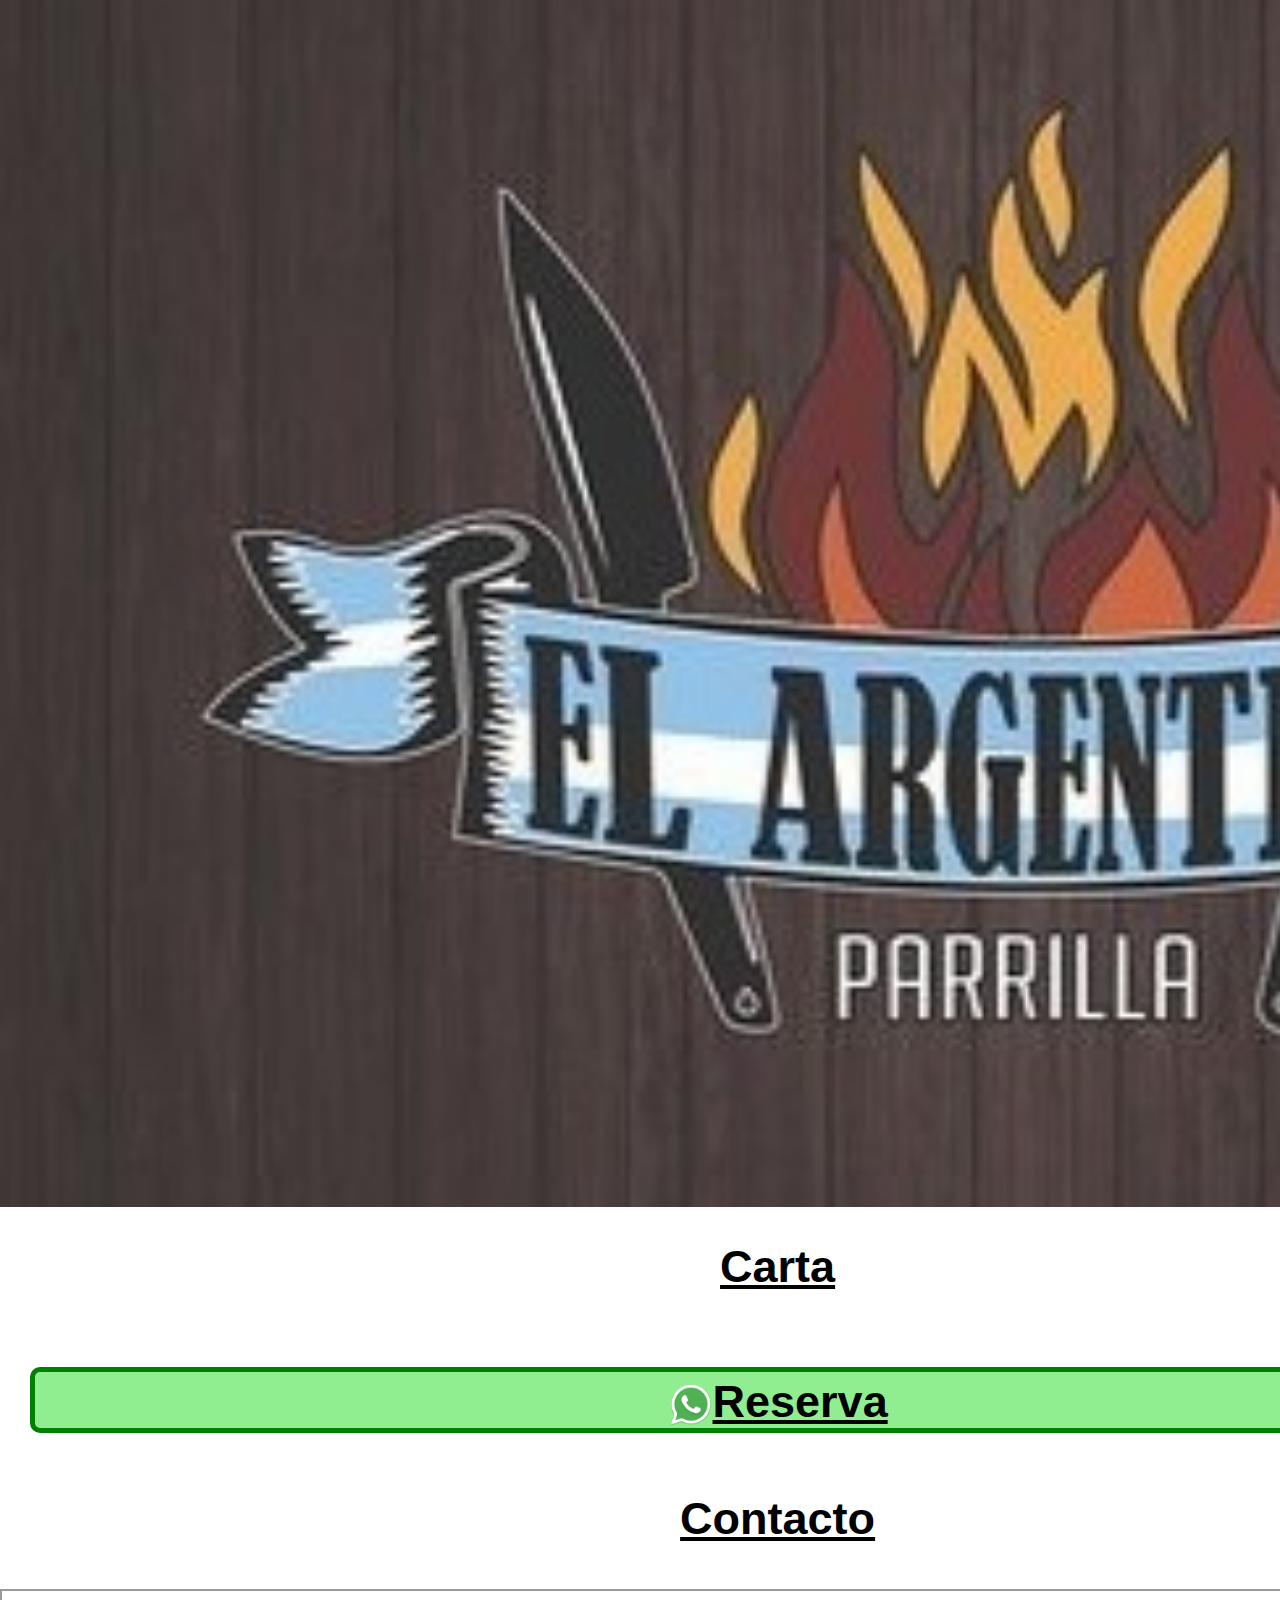
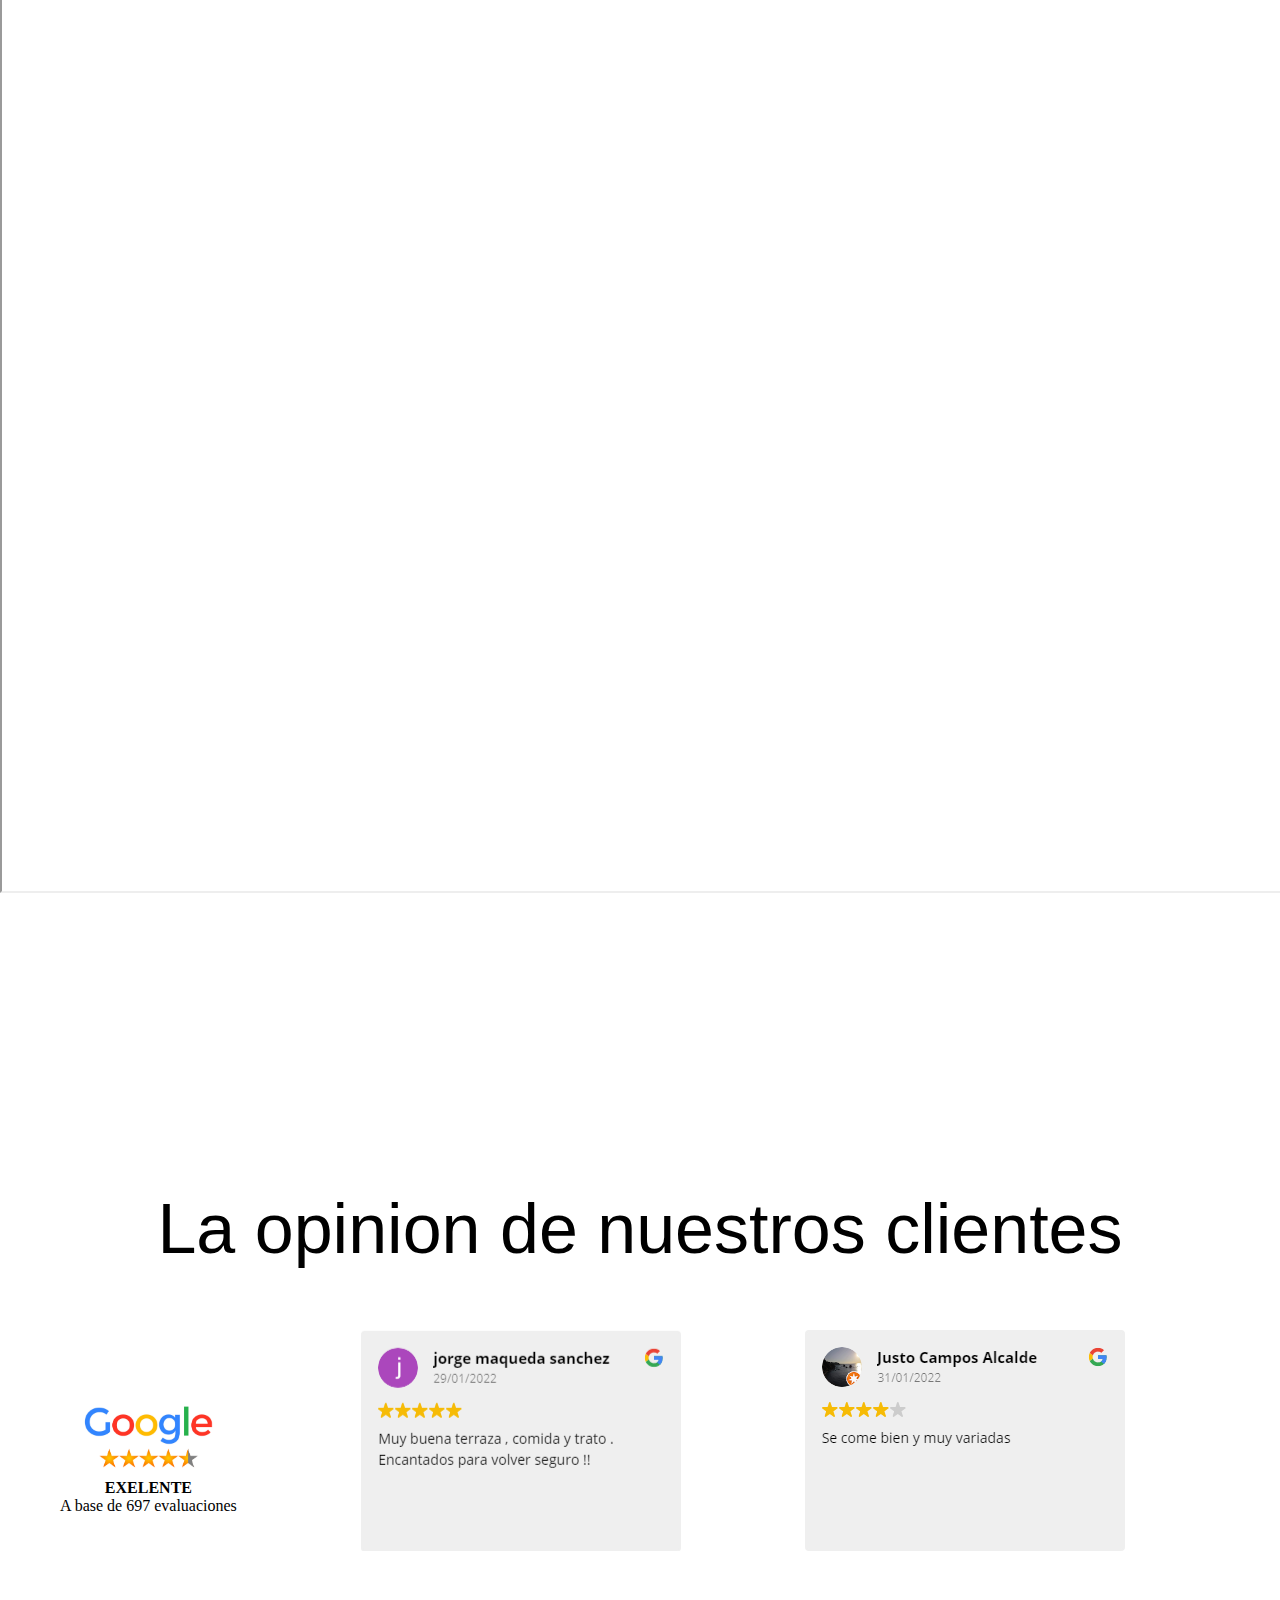
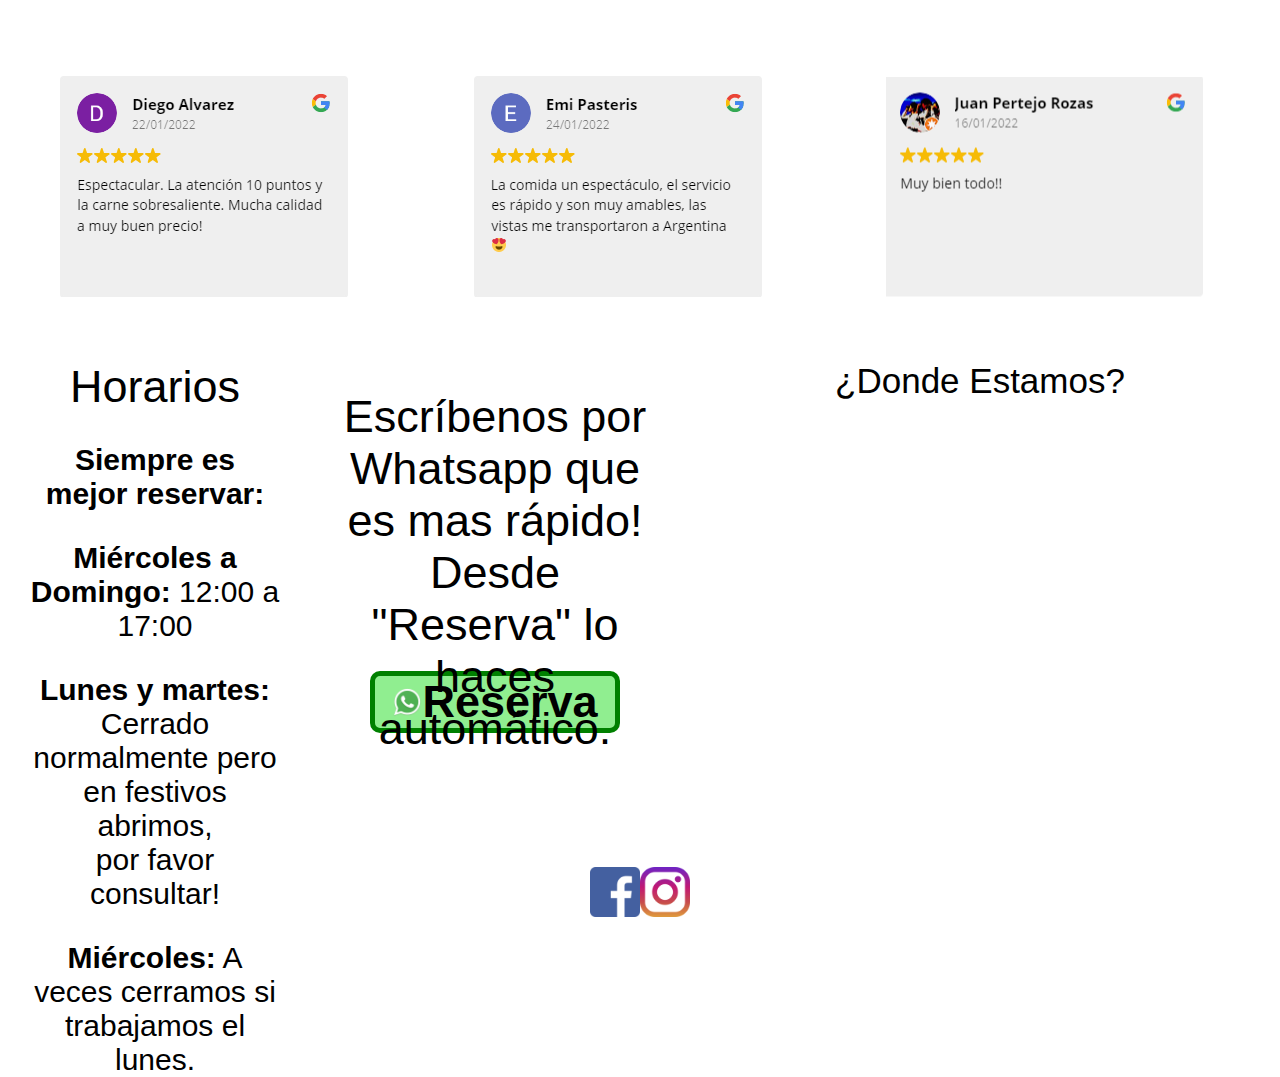
==== index.html @ ee81bb8e "Change_1" ====
<!DOCTYPE html>
<html lang="en">

<head>
    <meta charset="UTF-8">
    <meta http-equiv="X-UA-Compatible" content="IE=edge">
    <meta name="viewport" content="width=device-width, initial-scale=1.0">
    <link rel="stylesheet" href="./css/estilos.css">
    <title>Inicio-Parrilla el Argentino</title>
</head>
<body>
    <section>
        <header>
            <div id="grid_container1">
                <div><a href="./index.html"><img class="logo_argentino" src="./img/logo.jpg" alt="Logo Argentino"></a></div>
                <div><nav>
                    <ul id="grid_container2" class="nav">
                        <li><a class="link" href="./pages/carta.html">Carta</a></li>
                        <li><a class="link" href="./pages/galeria.html">Galeria</a></li>
                        <li class="reserva" class="anchor"><a class="link" href="https://api.whatsapp.com/send?phone=+34665689489&text=Hola!%20quisiera%20hacer%20una%20reserva:%10D%C3%ADa:%09Hora:%09Comensales%20(adultos%20y%20ni%C3%B1os):%09Alergias:"><img class="logo_wasap" src="./img/Whatsapp_.png" alt="Reserva">Reserva</a></li>
                        <li><a class="link" href="./pages/Sugerencias.html">Sugerencias</a></li>
                        <li><a class="link" href="./pages/contacto.html">Contacto</a></li>
                    </ul>
                </nav></div>
            </div>
        </header>
    
    </section>    
<!-- Video Parrilla -->
    <section class="video">
        <div>
            <iframe class="video_parrilla" width="100vw" height="100vh" src="https://www.youtube.com/embed/avgYlArVY3M?controls=0&amp;start=69&end=96&mute=1&showinfo=0&autoplay=1&loop=1" title="YouTube video player"></iframe>
        </div>
    </section>

<!-- Reviews -->
    <section>
        <main>
            <h1>La opinion de nuestros clientes</h1>
                <div class="reviews_logo">
                    <span class="logo_google"><img class="img_google" src="./img/google.jpg" alt="Google"><p class="exelente">EXELENTE</p><p>A base de 697 evaluaciones</p></span>
                    <span><img src="./img/rev_jorge.png" alt="Review Rev_jorge"></span>
                    <span><img src="./img/rev_justo.png" alt="Rev_justo"></span>
                    <span><img src="./img/rev_diego.png" alt="Rev_diego"></span>
                    <span><img src="./img/rev_emi.png" alt="rev_emi"></span>
                    <span><img src="./img/rev_juan.png" alt="rev_juan"></span>
                </div>
        </main>
    </Section>
<!-- Mapa, horarios y reserva -->
        <section class="mapa_horarios">
            <div class="horarios">
                <h3>Horarios</h3>
                <ul class="list_time">
                    <li class="aviso"><strong>Siempre es mejor reservar:</strong></li>
                    <li><strong>Miércoles a Domingo:</strong> 12:00 a 17:00</li>
                    <li><strong>Lunes y martes: </strong><p>Cerrado normalmente pero en festivos abrimos,<br> por favor consultar!</p></li>
                    <li><strong>Miércoles:</strong> A veces cerramos si trabajamos el lunes.</li>
                </ul>
            </div>
            <div class="escribenos">
                <p>Escríbenos por Whatsapp que es mas rápido!
                    Desde "Reserva" lo haces automático.</p>
                    <div>
                        <a class="link" class="reserva" href="https://api.whatsapp.com/send?phone=+34665689489&text=Hola!%20quisiera%20hacer%20una%20reserva:%10D%C3%ADa:%09Hora:%09Comensales%20(adultos%20y%20ni%C3%B1os):%09Alergias:"><img class="logo_reserva"  src="./img/Whatsapp_.png" alt="reserva">Reserva</a>
                    </div>
            </div>
            <div class="map_place">
                <h3 class="place">¿Donde Estamos?</h3>
                <iframe class="mapa" src="https://www.google.com/maps/embed?pb=!1m18!1m12!1m3!1d754.1731940860319!2d-4.027490496199669!3d40.87861593368365!2m3!1f0!2f0!3f0!3m2!1i1024!2i768!4f13.1!3m3!1m2!1s0xd416a7d4ac841c7%3A0x8cf0a13514dd3caf!2sEl%20Argentino%20de%20Valsa%C3%ADn!5e0!3m2!1ses-419!2ses!4v1674944341223!5m2!1ses-419!2ses" width="600" height="450" style="border:0;" allowfullscreen="" loading="lazy" referrerpolicy="no-referrer-when-downgrade"></iframe>
            </div>
        </section>
    <footer>
        <div class="socialn">
            <a href="https://www.facebook.com"><img class="redes" src="./img/Facebook.png" alt="Facebook"></a>
            <a href="https://www.instagram.com/"><img class="redes" src="./img/instagram.png" alt="instagram"></a>
        </div>
    </footer>
</body>

</html>
---- css/estilos.css ----
/* Estilo global */
* {
    margin: 0;
    padding: 0;
}


ul#grid_container2 {
    display: grid;
    text-align: center;
    grid-template-columns: 1.5fr 0.5fr;
    grid-template-rows: repeat(3,1fr);
}

.div_container1 {
    height: 100vh;
    width: 100vw;}
    

/* Grid container1 */
#grid_container1{
    display: grid;
    grid-template-rows: 200px, 200px,;
    grid-template-columns: 200px, 200px;
}

/* Logo de pagina */
.logo_argentino{
    /* height: 100vh; */
    width: 162vw;
    /* width: auto; */
    /* margin: 30px; */
    /* display: flex; */
    /* align-content: center; */
    /* justify-content: space-evenly; */
    /* align-items: center; */
}

/* Contenedor icono de reserva */
.logo_wasap  {
    height: 45px;
    position: relative;
    top: 10px;
}

/* Formato de nav bar */
ul.nav li {
    margin: 30px;
    font-size: 45px;
    font-weight: bold;
    font-family: "Saira Semi Condensed", Sans-serif;
    display: inline;
    text-decoration: none;
}
.link {
    color: rgb(0, 0, 0);
}

/* Boton reserva */
.reserva {
    background-color:rgb(144, 238, 144);
    border: 5px solid green;
    border-radius: 10px;
    /* padding: 10px; */
}

/* VIDEO */
section.video {
    height: 1200px;
}
.video_parrilla {
height: 100vh;
width: 100vw;
overflow: hidden;
}

/* Formato Main */
main h1 {
    font-family: "Seaweed Script", Sans-serif;
    background-color: white;
    font-size: 70px;
    font-weight: 400;
    text-align: center;
    height: 80px;
    position: relative;
}

/* Reviews */
div.reviews_logo span{
    display: inline-block;
    margin: 60px
}
img.img_google {
    height: 80px;
    margin-top: 50px;  
}
.exelente {
    font-weight: bolder;
}
.logo_google {
    text-align: center;
    font-weight: 400;
    position: relative;
    top: -40px;
}
img.img_star {
    height: 30px;
    position: relative;
    top: 10px;
    left: 50px;
}

/* Mapa */

h3.place {
    font-family: "Seaweed Script", Sans-serif;
    font-size: 35px;
    font-weight: 400;
    text-align: center;
}
section.mapa_horarios {
    display: flex;
    justify-content: space-around;
}

/* Horarios */
div.horarios {
    height: 450px;
    width: 600px;
}
div.horarios h3 {
    font-family: "Seaweed Script", Sans-serif;
    font-size: 45px;
    font-weight: 400;
    text-align: center;
}

ul.list_time li {
    font-family:  Sans-serif;
    text-align: center;
    list-style: none;
    margin: 30px;
    font-size: 30px;
    font-weight: 400;
    
}

/* Reserva */
div.escribenos {
    height: 450px;
    width: 600px;
    margin: 30px;
}
div.escribenos p {
    font-family: "Seaweed Script", Sans-serif;
    font-size: 45px;
    text-align:center;;
    height: 250px;
}

/* Boton reserva */
div.escribenos div a {
    text-align: center;
    background-color:rgb(144, 238, 144);
    border: 5px solid green;
    border-radius: 10px;
    margin: 30px;
    font-size: 45px;
    font-weight: bold;
    font-family: "Saira Semi Condensed", Sans-serif;
    display: block;;
    text-decoration: none;
}

/* Contenedor img wsp reserva */
img.logo_reserva {
    height: 30px;
    width: 30px;
}

/* Contenedor imagenes redes */
.redes {
    height: 50px;
}

/* Redes sociales */
div.socialn{ 
    display: flex;
    height: 45px;
    justify-content: center;
    align-items: center;
}
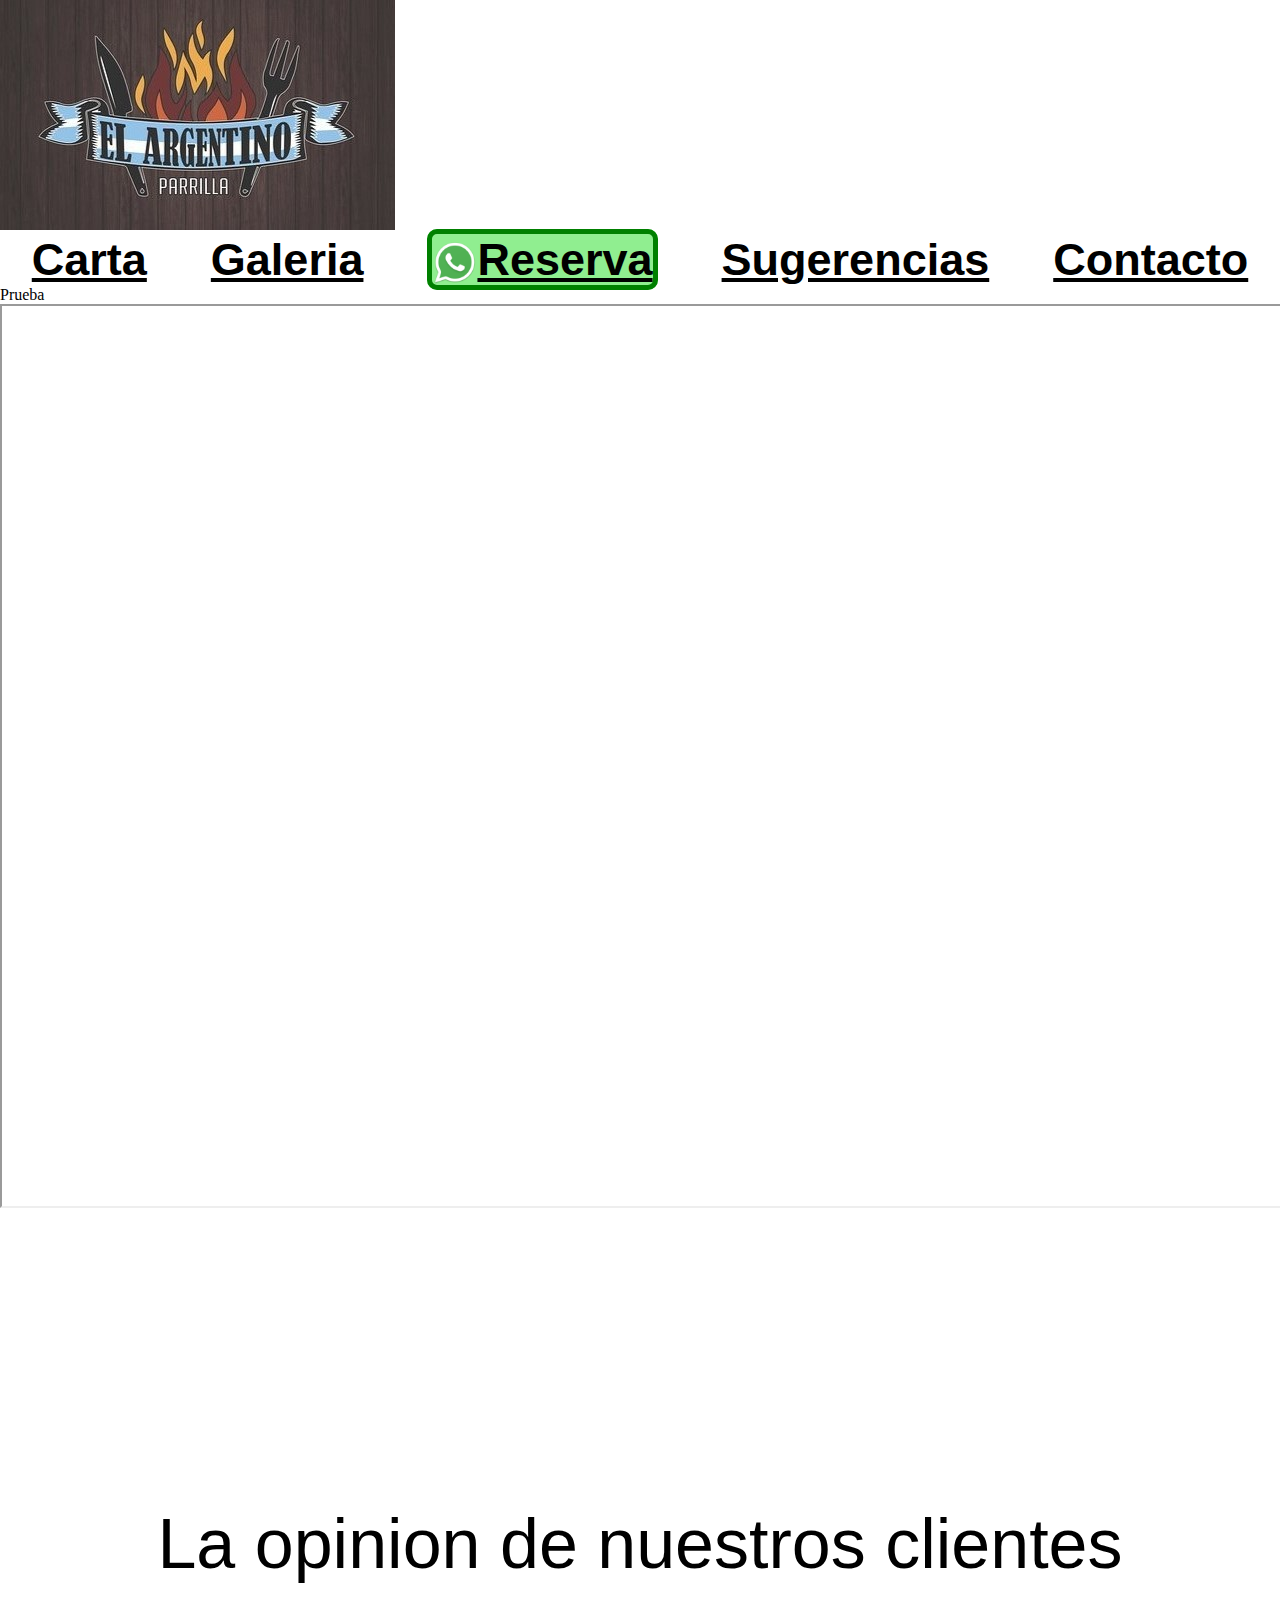
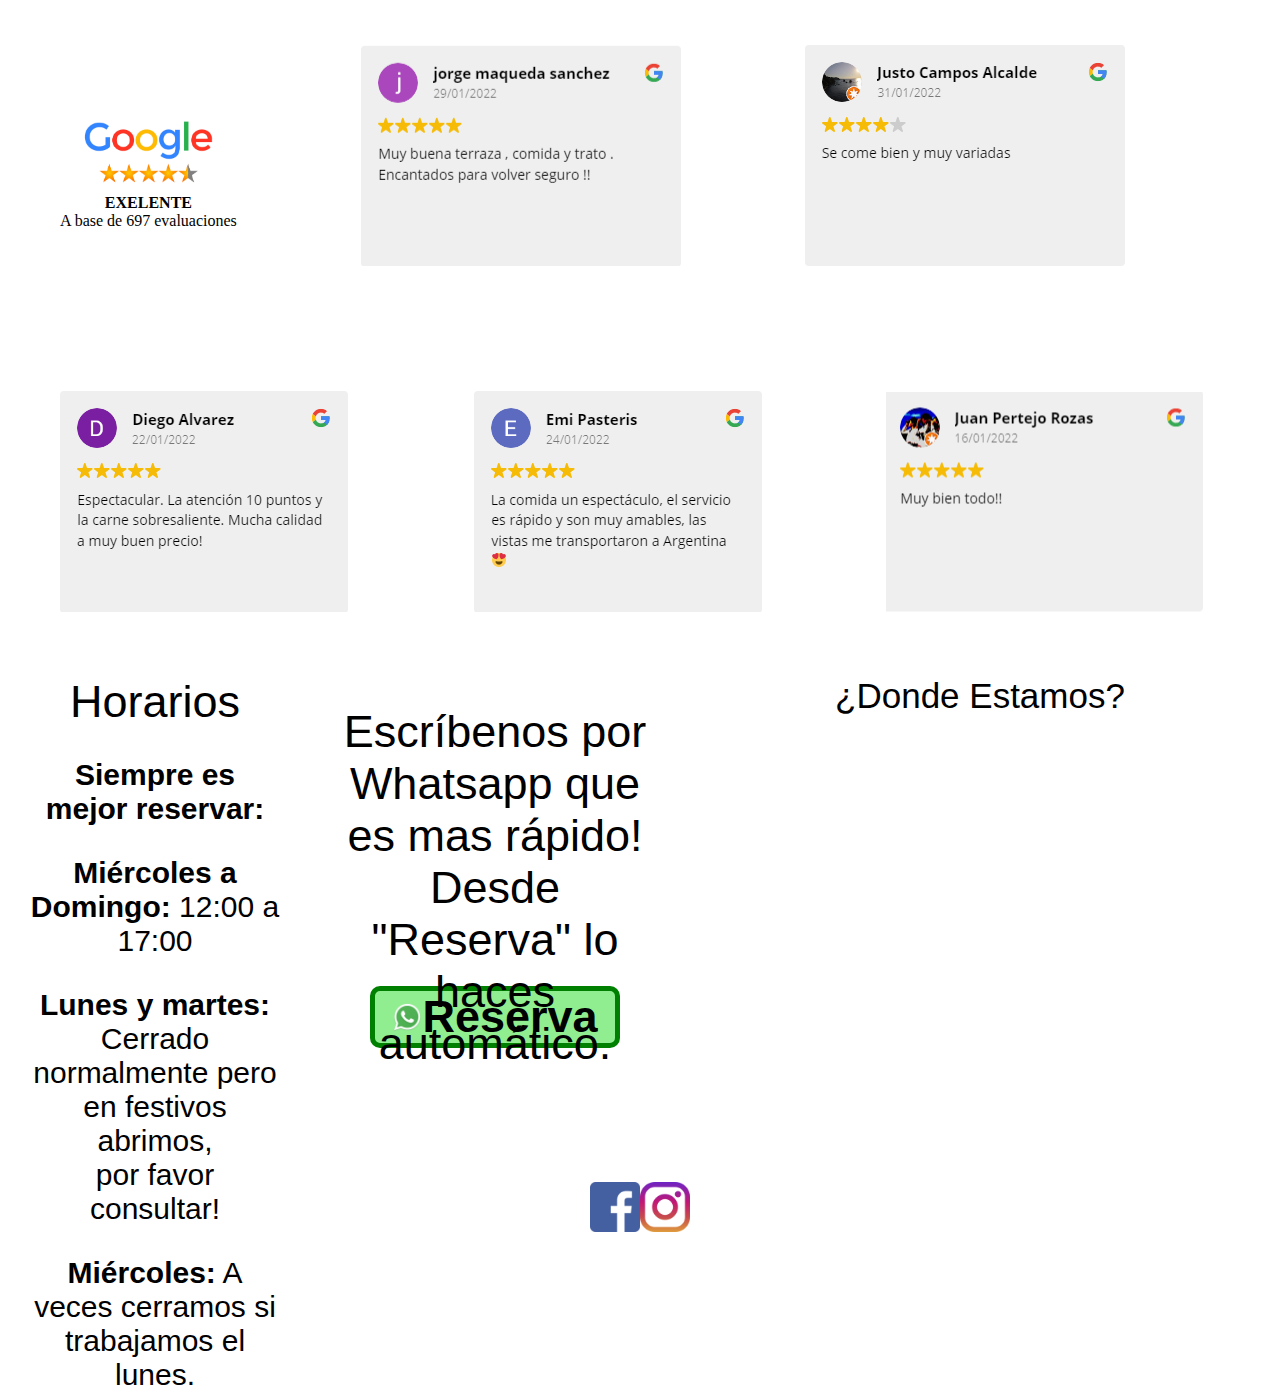
==== commit d9442d2a: "probando" ====
--- a/index.html
+++ b/index.html
@@ -26,6 +26,7 @@
         </header>
     
     </section>    
+    <p>Prueba</p>
 <!-- Video Parrilla -->
     <section class="video">
         <div>
--- a/css/estilos.css
+++ b/css/estilos.css
@@ -6,7 +6,7 @@
 
 
 ul#grid_container2 {
-    display: grid;
+    display: flow-root;
     text-align: center;
     grid-template-columns: 1.5fr 0.5fr;
     grid-template-rows: repeat(3,1fr);
@@ -26,14 +26,14 @@
 
 /* Logo de pagina */
 .logo_argentino{
-    /* height: 100vh; */
-    width: 162vw;
+    /* height: 100%; */
+    /* width: 100%; */
     /* width: auto; */
     /* margin: 30px; */
-    /* display: flex; */
-    /* align-content: center; */
-    /* justify-content: space-evenly; */
-    /* align-items: center; */
+    display: flex;
+    align-content: center;
+    justify-content: space-evenly;
+    align-items: center;
 }
 
 /* Contenedor icono de reserva */
@@ -44,6 +44,7 @@
 }
 
 /* Formato de nav bar */
+
 ul.nav li {
     margin: 30px;
     font-size: 45px;
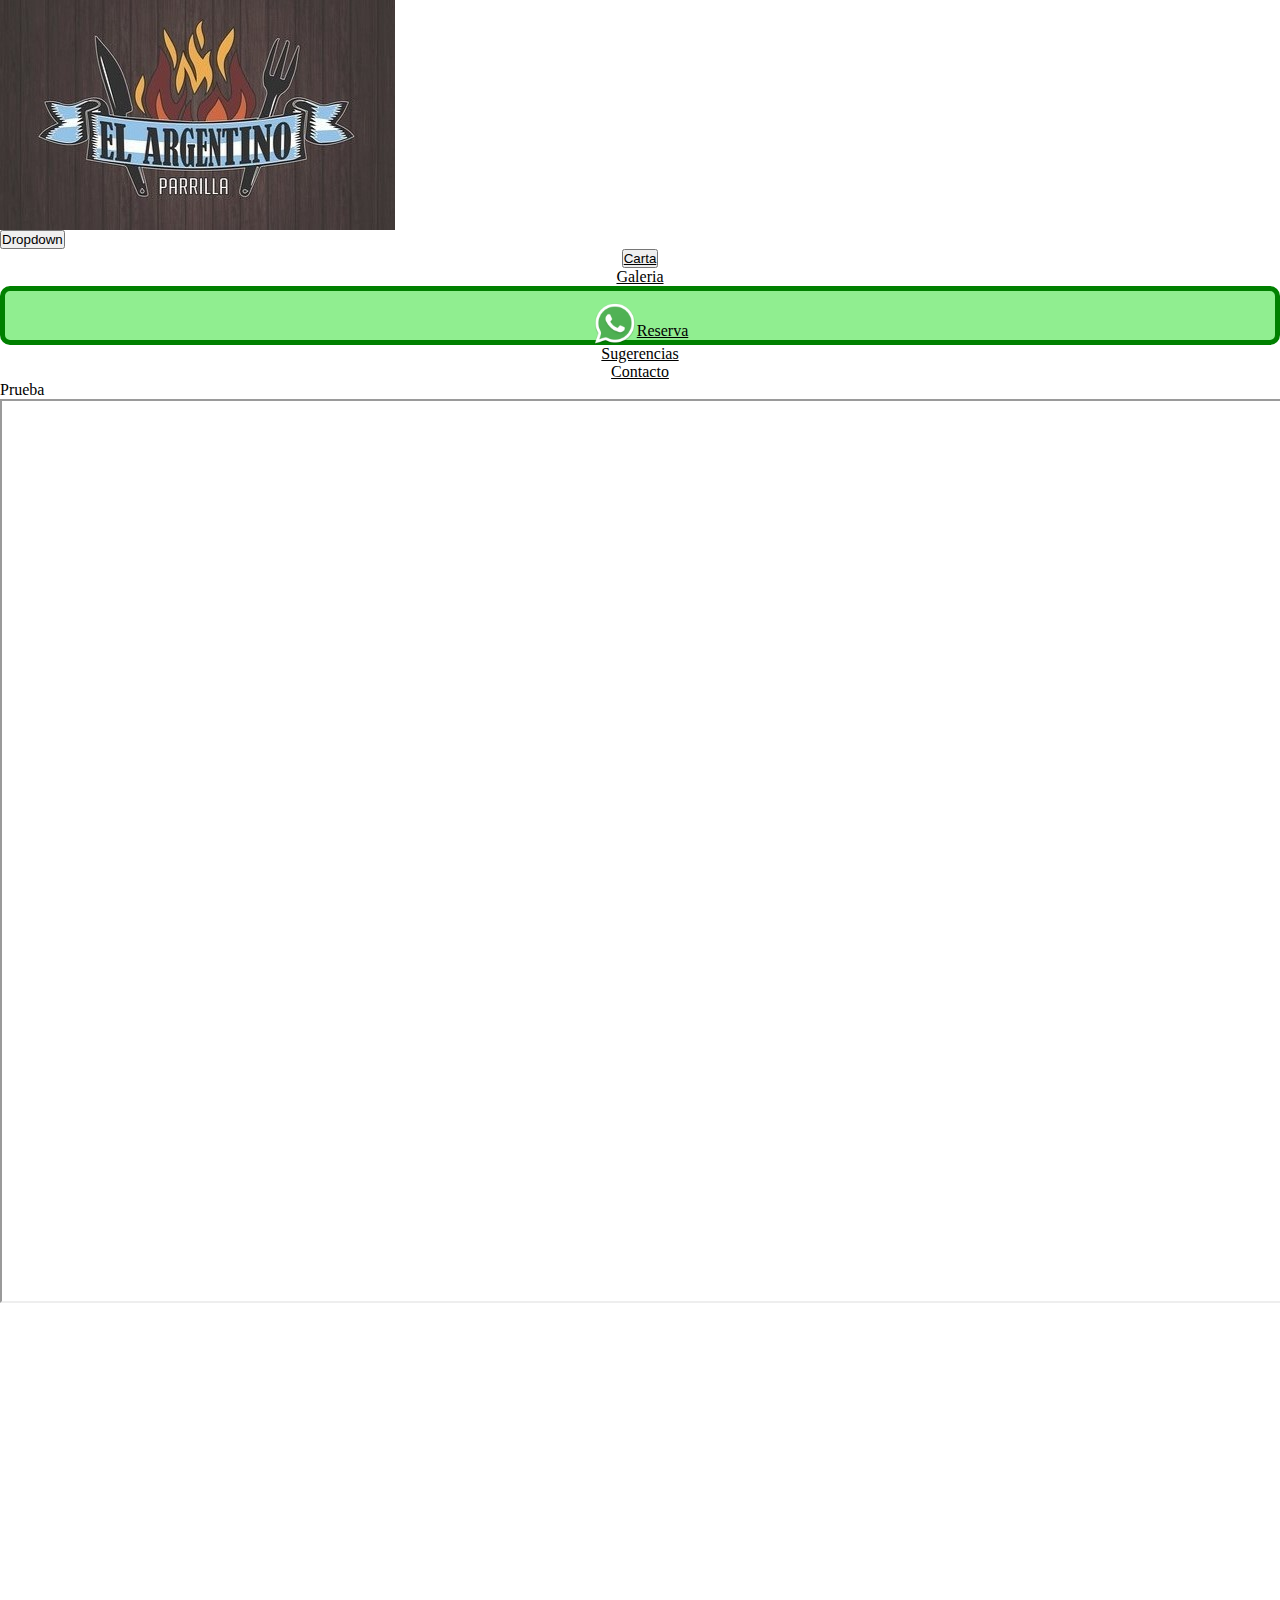
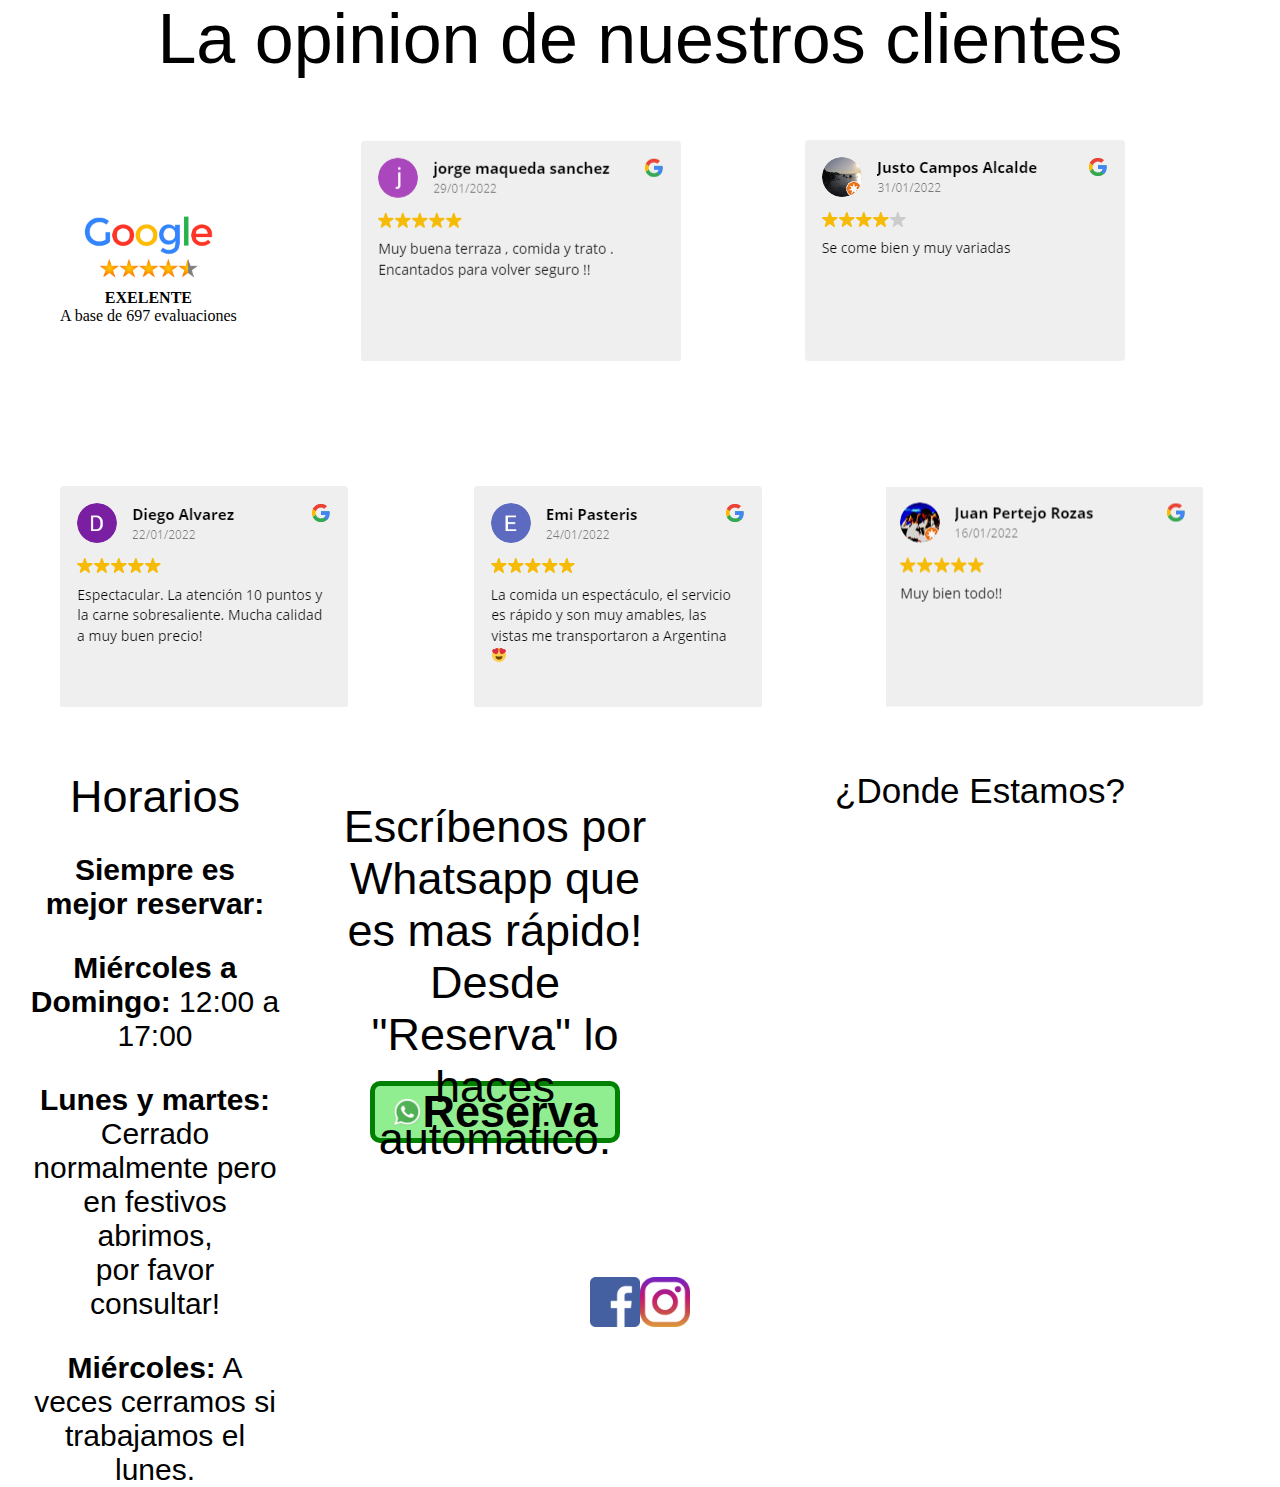
==== commit d535a286: "dropdown bs" ====
--- a/index.html
+++ b/index.html
@@ -6,6 +6,8 @@
     <meta http-equiv="X-UA-Compatible" content="IE=edge">
     <meta name="viewport" content="width=device-width, initial-scale=1.0">
     <link rel="stylesheet" href="./css/estilos.css">
+    <link href="https://cdn.jsdelivr.net/npm/bootstrap@5.3.0-alpha1/dist/css/bootstrap.min.css" rel="stylesheet"
+        integrity="sha384-GLhlTQ8iRABdZLl6O3oVMWSktQOp6b7In1Zl3/Jr59b6EGGoI1aFkw7cmDA6j6gD" crossorigin="anonymous">
     <title>Inicio-Parrilla el Argentino</title>
 </head>
 <body>
@@ -13,15 +15,15 @@
         <header>
             <div id="grid_container1">
                 <div><a href="./index.html"><img class="logo_argentino" src="./img/logo.jpg" alt="Logo Argentino"></a></div>
-                <div><nav>
-                    <ul id="grid_container2" class="nav">
-                        <li><a class="link" href="./pages/carta.html">Carta</a></li>
+                <div class="dropdown"><button class="btn btn-primary dropdown-toggle" type="button" data-bs-toggle="dropdown" aria-expanded="false"> Dropdown</button>
+                    <ul class="dropdown-menu" id="grid_container2" class="nav">
+                        <li><button class="dropdown-item" type="button"><a class="link" href="./pages/carta.html">Carta</a></button></li>
                         <li><a class="link" href="./pages/galeria.html">Galeria</a></li>
                         <li class="reserva" class="anchor"><a class="link" href="https://api.whatsapp.com/send?phone=+34665689489&text=Hola!%20quisiera%20hacer%20una%20reserva:%10D%C3%ADa:%09Hora:%09Comensales%20(adultos%20y%20ni%C3%B1os):%09Alergias:"><img class="logo_wasap" src="./img/Whatsapp_.png" alt="Reserva">Reserva</a></li>
                         <li><a class="link" href="./pages/Sugerencias.html">Sugerencias</a></li>
                         <li><a class="link" href="./pages/contacto.html">Contacto</a></li>
                     </ul>
-                </nav></div>
+                </div>
             </div>
         </header>
     
@@ -77,6 +79,7 @@
             <a href="https://www.instagram.com/"><img class="redes" src="./img/instagram.png" alt="instagram"></a>
         </div>
     </footer>
+    <script src="https://cdn.jsdelivr.net/npm/bootstrap@5.3.0-alpha1/dist/js/bootstrap.bundle.min.js" integrity="sha384-w76AqPfDkMBDXo30jS1Sgez6pr3x5MlQ1ZAGC+nuZB+EYdgRZgiwxhTBTkF7CXvN" crossorigin="anonymous"></script>
 </body>
 
 </html>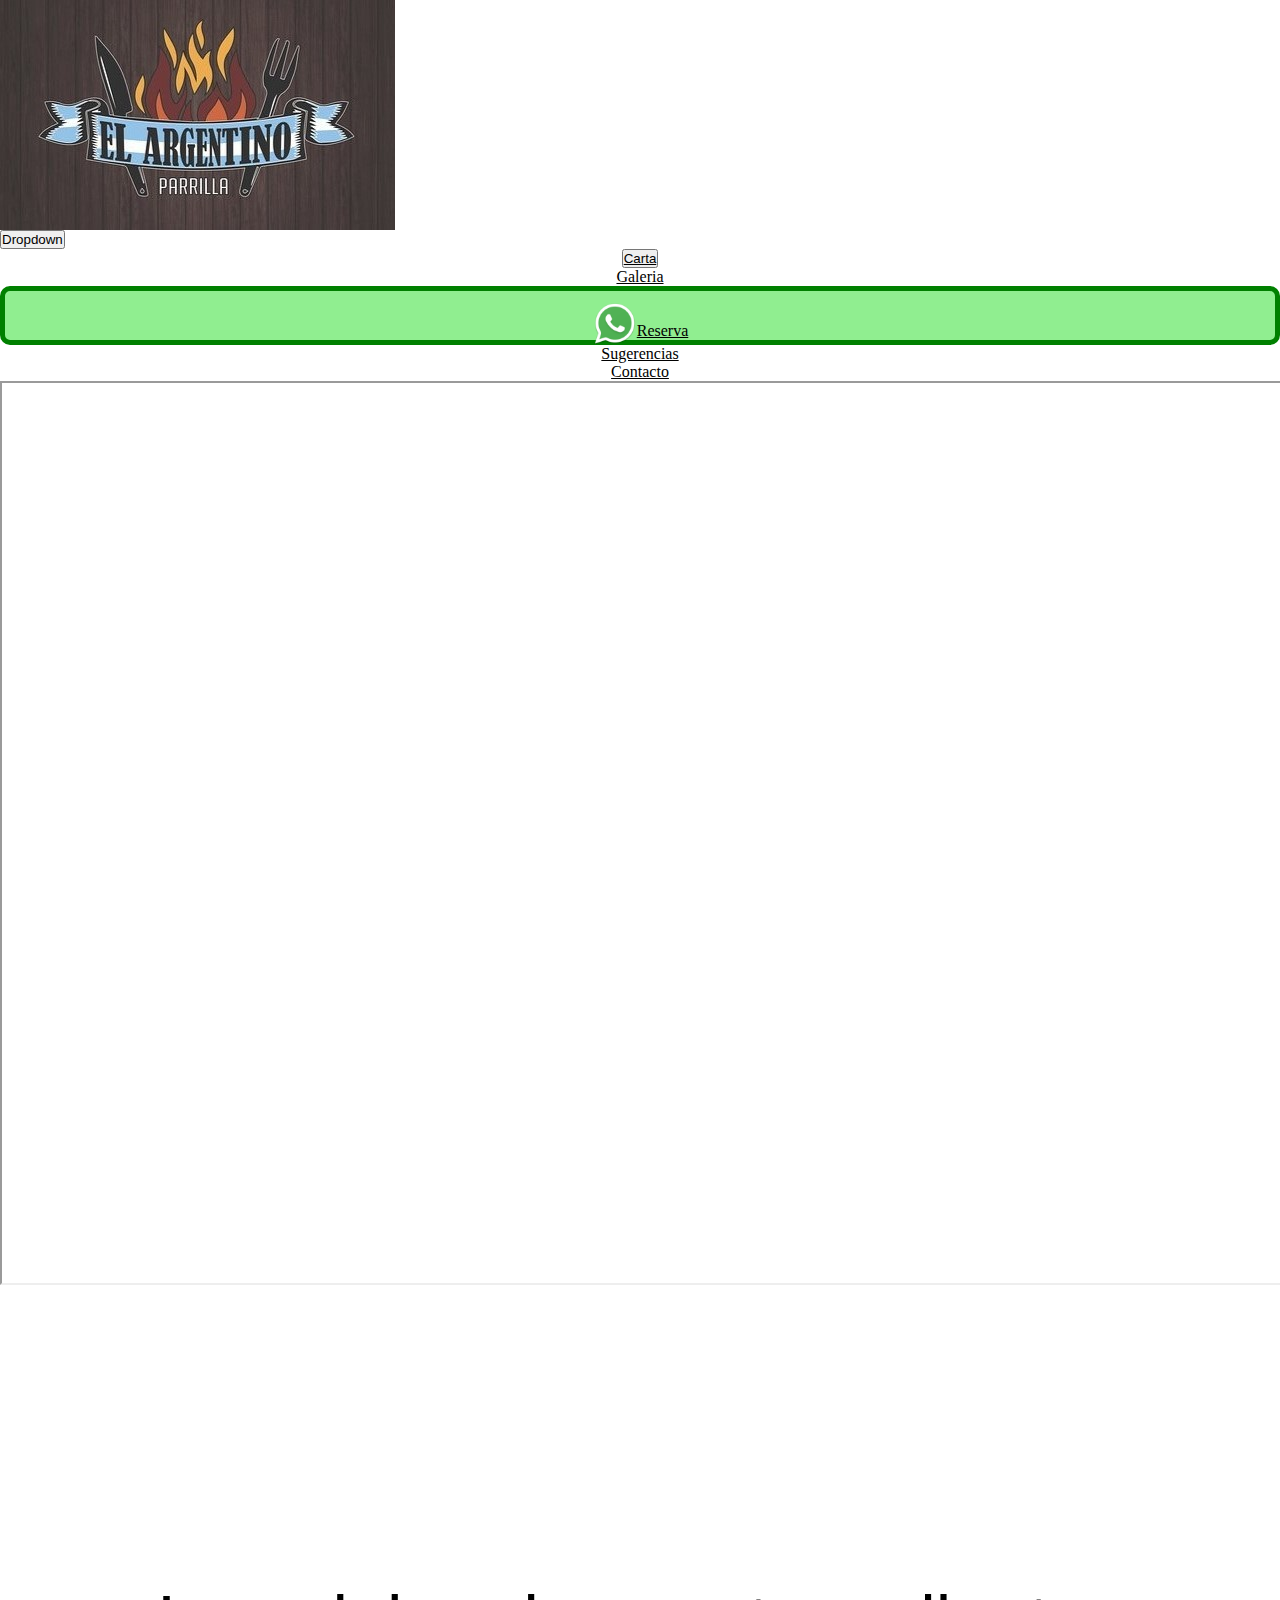
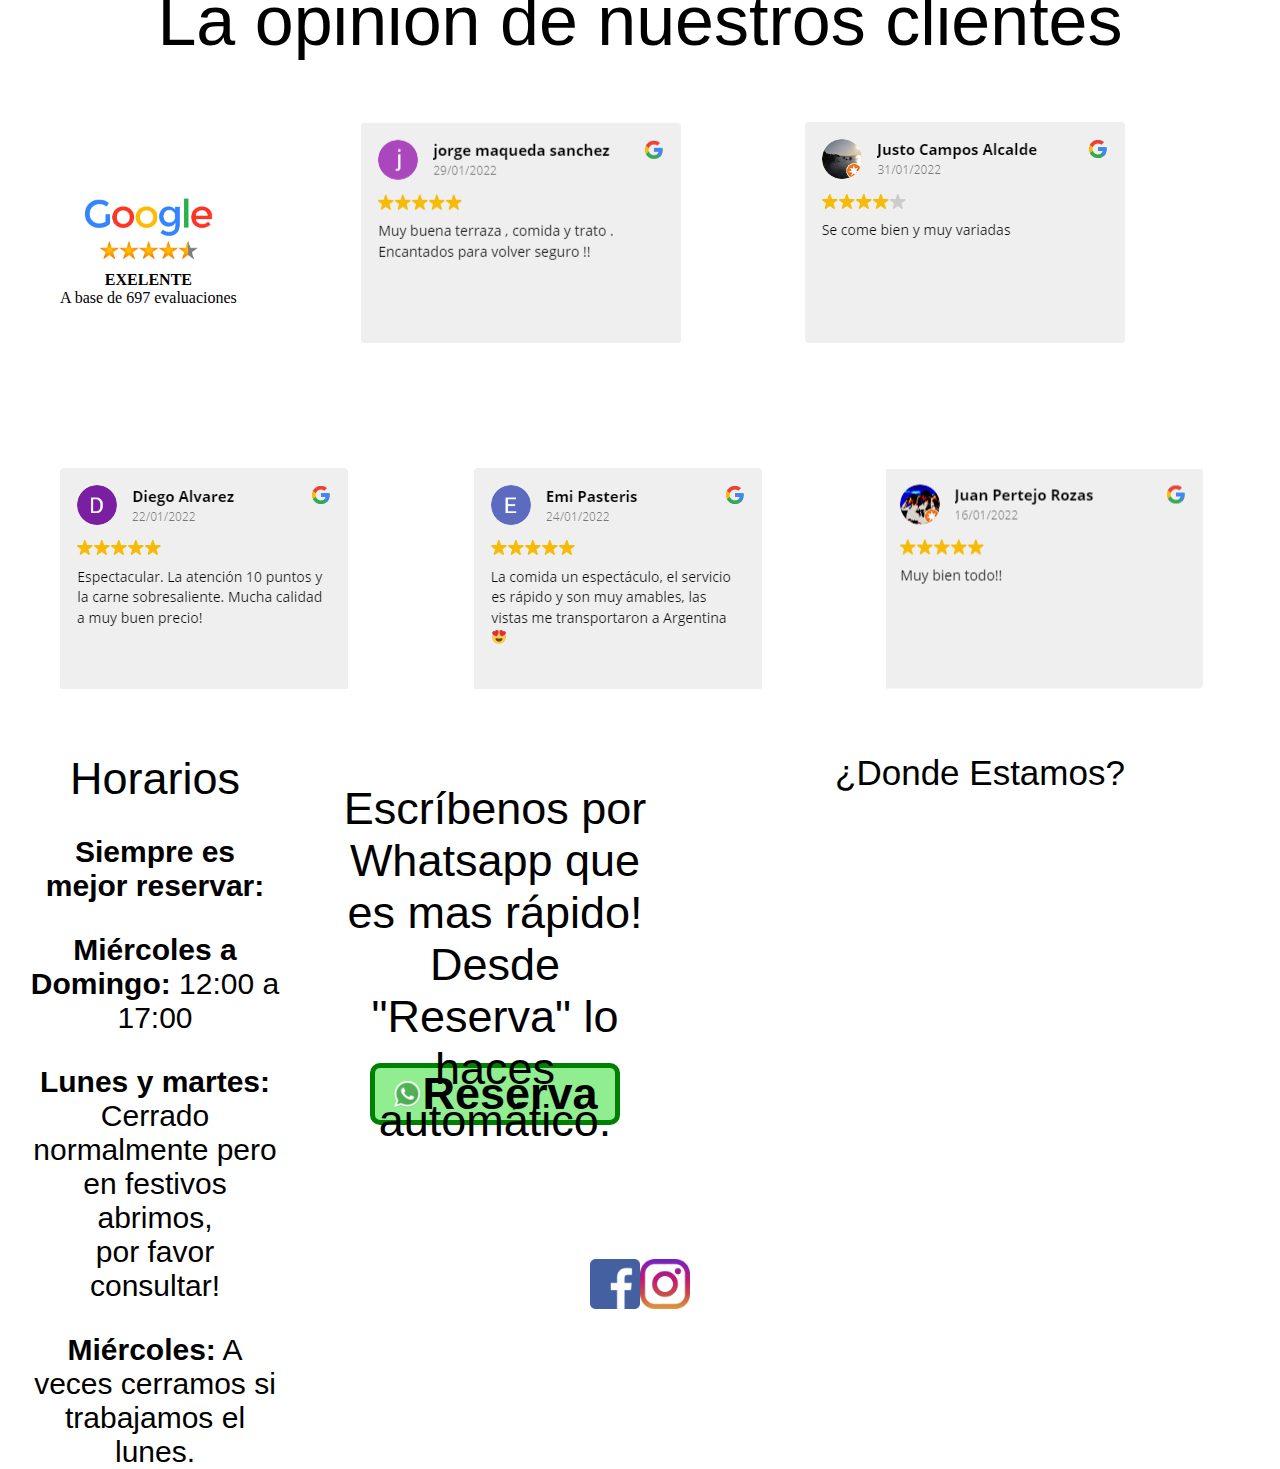
==== commit bbc3de16: "first commit" ====
--- a/index.html
+++ b/index.html
@@ -26,9 +26,8 @@
                 </div>
             </div>
         </header>
+    </section>    
     
-    </section>    
-    <p>Prueba</p>
 <!-- Video Parrilla -->
     <section class="video">
         <div>
